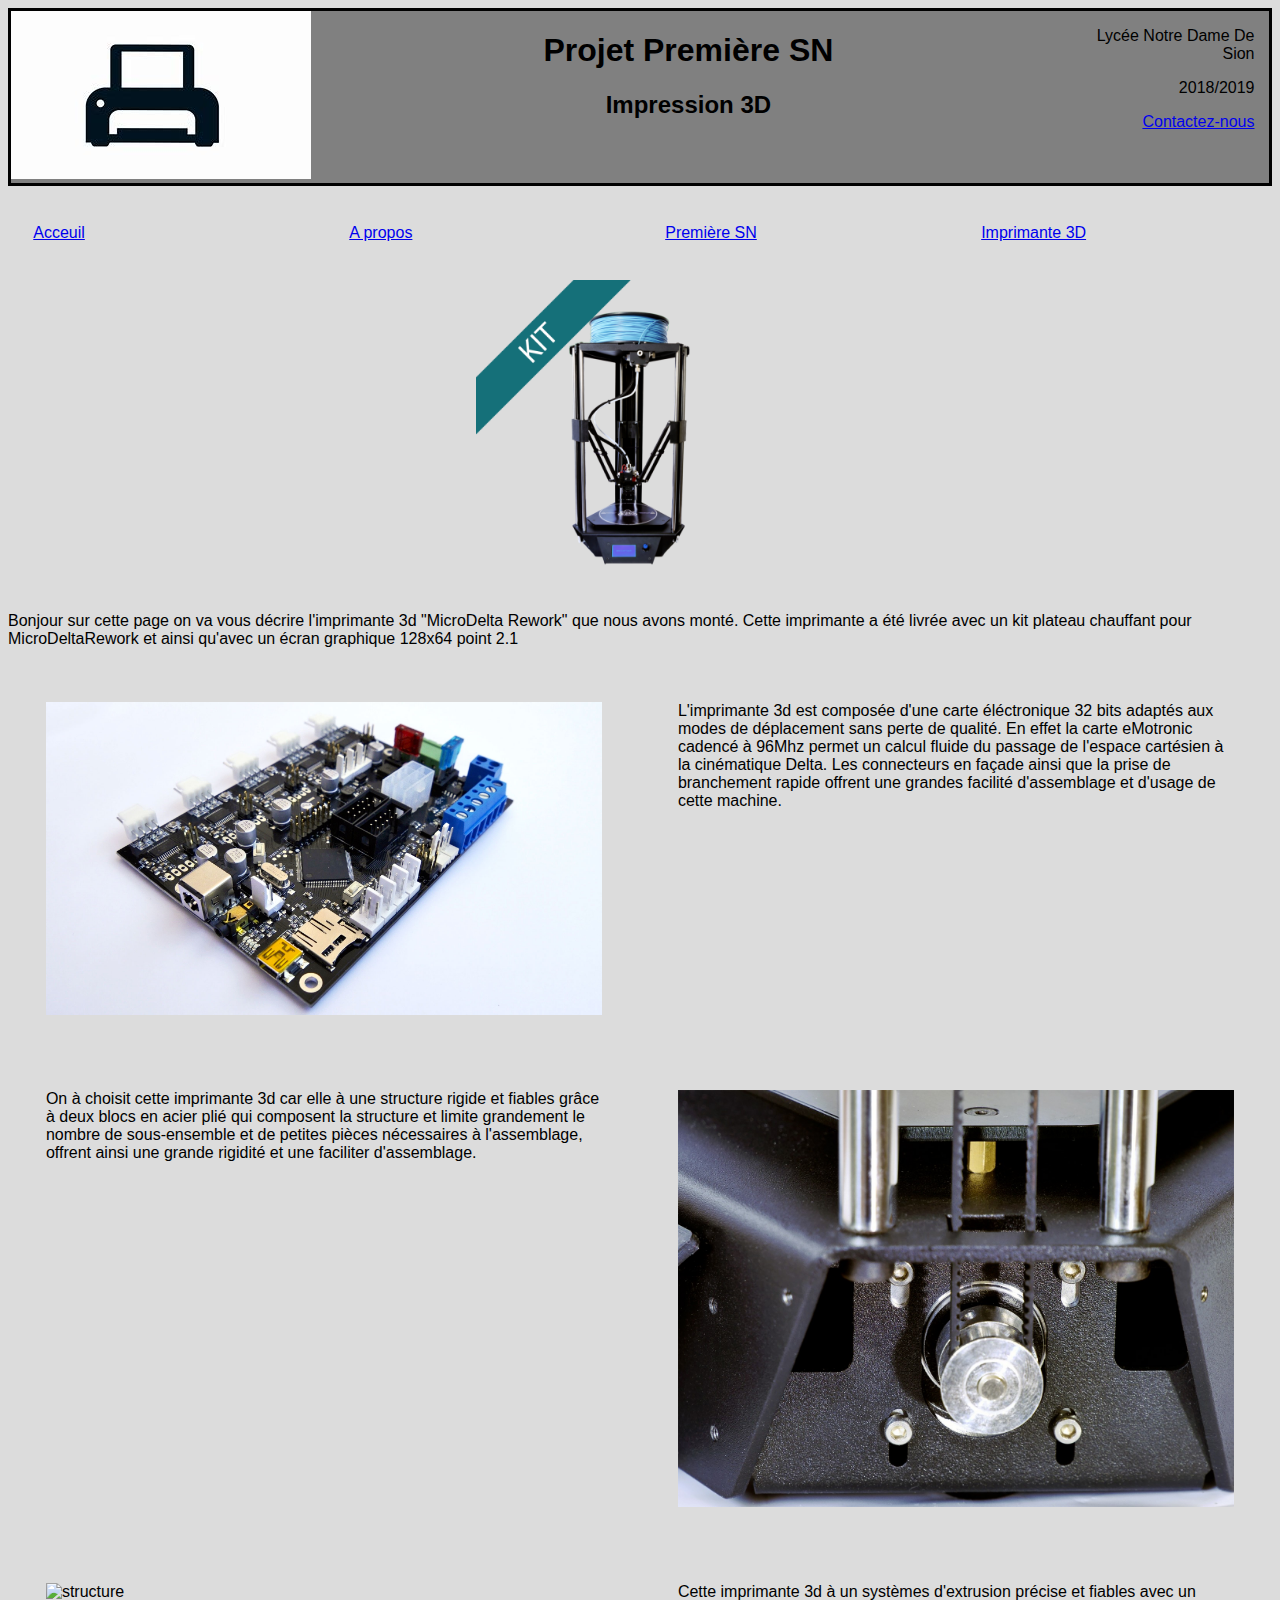
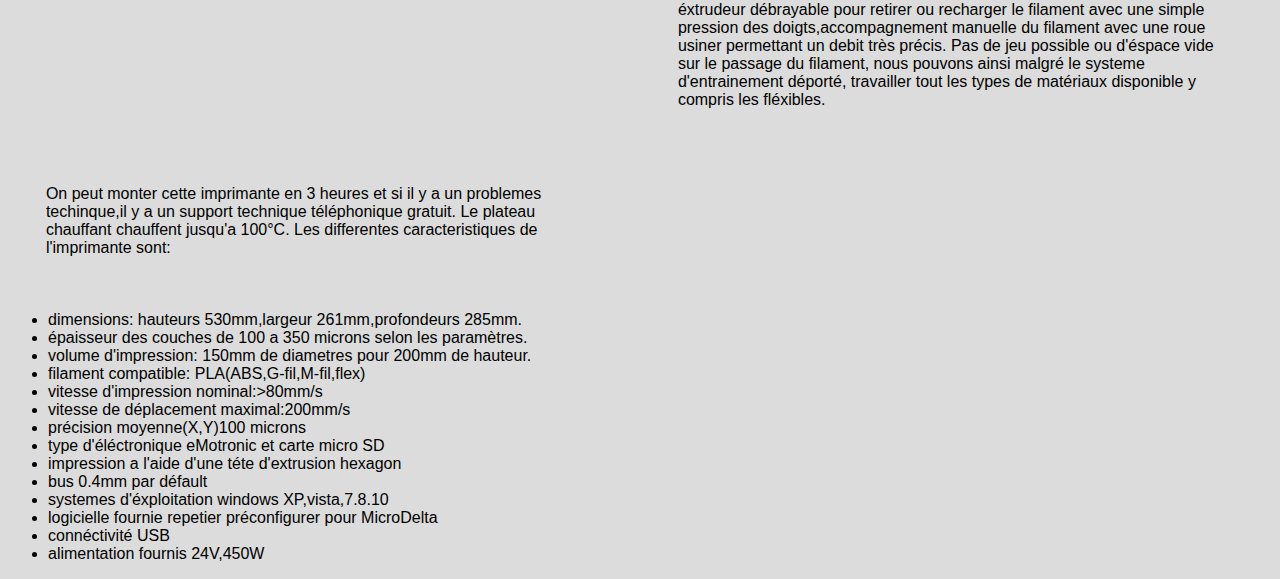
==== imprimante.html @ 8e9e094b "Version 1.0 site internet" ====
<!doctype html>
<head>
    <link href="style.css"rel="stylesheet">
    <link href="imprimante.css" rel="stylesheet">
    <meta charset="utf-8">
    <title>Projet Première SN</title>
    <meta name="author" content=1°SN>
</head>
<body>
    <header>
        <a href="index.html">
        <img class="logo" src="img/logo.jpg" alt="logo"></a>
        <div class="titre"> 
            <h1> Projet Première SN </h1> 
            <h2 class="soustitre">Impression 3D</h2>
        </div>
        <div class="contact">
            <p>Lycée Notre Dame De Sion</p>
            <p>2018/2019</p>
            <a  href="mailto:florimondpons.pro@gmail.com">Contactez-nous</a>
        </div>
    </header>
        <div class="menu">
        <a class="eltmenu" href="index.html">Acceuil</a>
        <a class="eltmenu" href="presentation.html">A propos</a>
        <a class="eltmenu" href="classe.html">Première SN</a>
        <a class="eltmenu" href="imprimante.html">Imprimante 3D</a>
    <img class="imprimante" src="img/imprimante.png" alt="imprimante">
    <p>Bonjour sur cette page on va vous décrire l'imprimante 3d "MicroDelta Rework" que nous avons monté. 
       Cette imprimante a été livrée avec un kit plateau chauffant pour MicroDeltaRework et ainsi qu'avec un écran graphique 128x64 point 2.1</p>
</div>
    <div class="presentation">
    <img class="structure" src="img/carte éléctronique imprimante.jpg" alt="structure">
    <p class="structure"> L'imprimante 3d est composée d'une carte éléctronique 32 bits adaptés aux modes de déplacement sans perte de qualité. En effet la carte eMotronic cadencé à 96Mhz permet un calcul fluide du passage de l'espace cartésien à la cinématique Delta. Les connecteurs en façade ainsi que la prise de branchement rapide offrent une grandes facilité d'assemblage et d'usage de cette machine. </p>
    <p class="structure">On à choisit cette imprimante 3d car elle à une structure rigide et fiables grâce à deux blocs en acier plié qui composent la structure et limite grandement le nombre de sous-ensemble et de petites pièces nécessaires à l'assemblage, offrent ainsi une grande rigidité et une faciliter d'assemblage.</p>
    <img class="structure" src="img/structure.jpg" alt="structure"> 
    <img class="structure" src="img/extruder-alu.jpg" alt="structure">
    <p class="structure">Cette imprimante 3d à un systèmes d'extrusion précise et fiables avec un éxtrudeur débrayable pour retirer ou recharger le filament avec une simple pression des doigts,accompagnement manuelle du filament avec une roue usiner permettant un debit très précis. Pas de jeu possible ou d'éspace vide sur le passage du filament, nous pouvons ainsi malgré le systeme d'entrainement déporté, travailler tout les types de matériaux disponible y compris les fléxibles.</p>
    <p class="structure">On peut monter cette imprimante en 3 heures et si il y a un problemes techinque,il y a un support technique téléphonique gratuit. Le plateau chauffant chauffent jusqu'a 100°C. Les differentes caracteristiques de l'imprimante sont:</p>
    </div>
    <ul>
        <li>dimensions: hauteurs 530mm,largeur 261mm,profondeurs 285mm.</li>
        <li>épaisseur des couches de 100 a 350 microns selon les paramètres.</li>
        <li>volume d'impression: 150mm de diametres pour 200mm de hauteur.</li>
        <li>filament compatible: PLA(ABS,G-fil,M-fil,flex)</li>
        <li>vitesse d'impression nominal:>80mm/s</li>
        <li>vitesse de déplacement maximal:200mm/s</li>
        <li>précision moyenne(X,Y)100 microns</li>
        <li>type d'éléctronique eMotronic et carte micro SD</li>
        <li>impression a l'aide d'une téte d'extrusion hexagon</li>
        <li>bus 0.4mm par défault</li>
        <li>systemes d'éxploitation windows XP,vista,7.8.10</li>
        <li>logicielle fournie repetier préconfigurer pour MicroDelta</li>
        <li>connéctivité USB</li>
        <li>alimentation fournis 24V,450W</li>
    </ul>
</body>
---- style.css ----
body {

    font-family: 'Franklin Gothic Medium', 'Arial Narrow', Arial, sans-serif;
    background-color: #DCDCDC;
}


.logo {

    text-align: left;
}

header {

    display: flex;
    flex-wrap: wrap;
    background-color: grey;
    border-color: black;
    border-style: solid;
}

.titre{

    width: 60%;
    text-align: center;

}

.contact{

    width:15%;
    text-align: right;
}

.menu{

    display: flex;
    flex-wrap: wrap;

}

.eltmenu{

    width: 20%; 
    height: 10%;
    margin: 3%;
    margin-left: 2%;
}
---- imprimante.css ----
.imprimante{

    width: 25%; 
    margin-left: 37%;
    margin-right: auto;
    height: 10%;

}

.structure{
    
    width:44%;
    height: 4%;
    margin:3%;
}

.presentation{
    flex-wrap: wrap;
    display: flex;
    
}
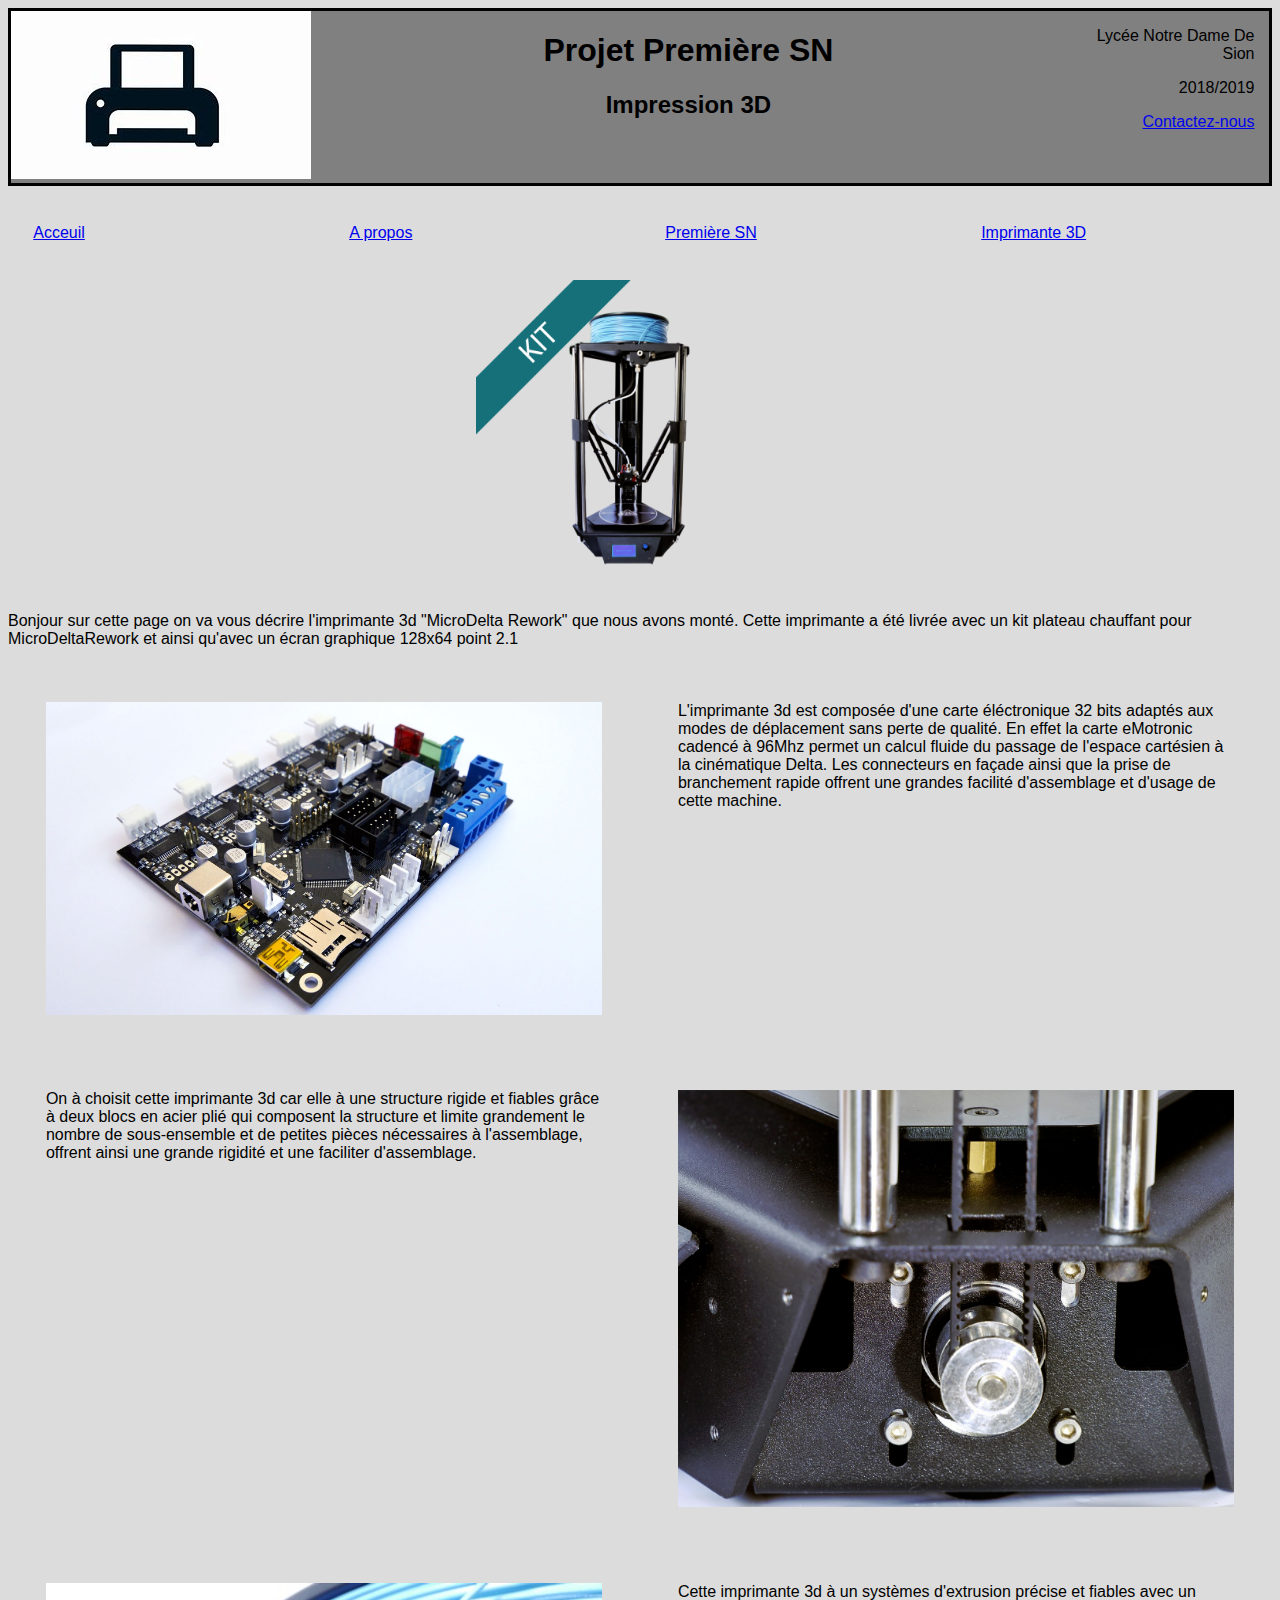
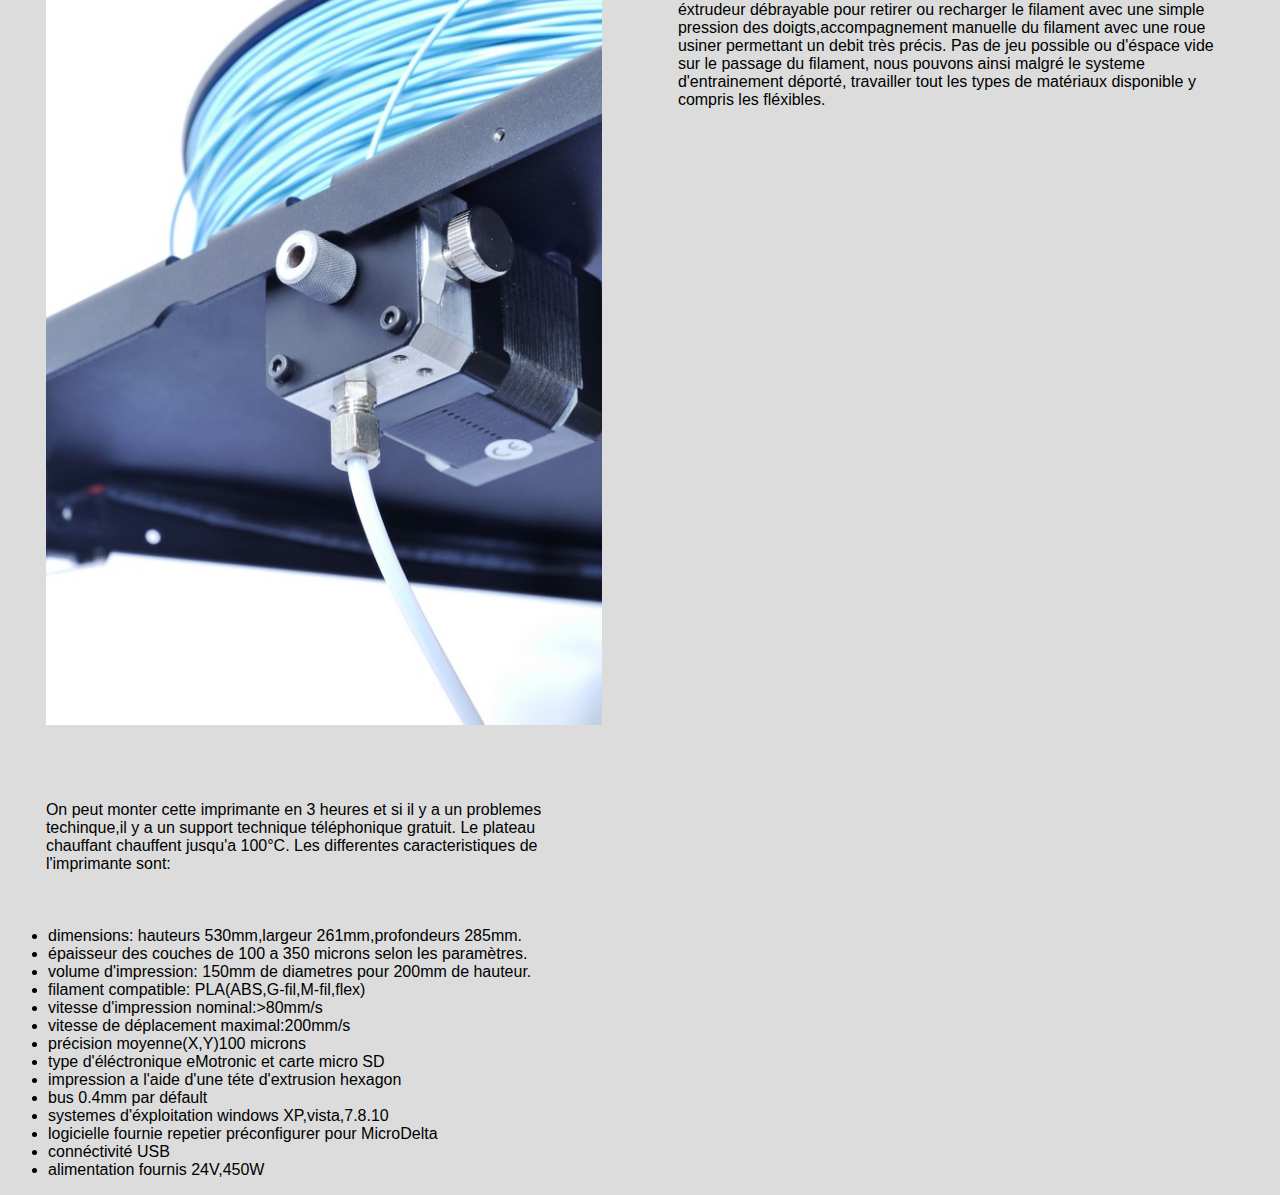
==== commit 8f9567c0: "Correction image extruder" ====
--- a/imprimante.html
+++ b/imprimante.html
@@ -34,7 +34,7 @@
     <p class="structure"> L'imprimante 3d est composée d'une carte éléctronique 32 bits adaptés aux modes de déplacement sans perte de qualité. En effet la carte eMotronic cadencé à 96Mhz permet un calcul fluide du passage de l'espace cartésien à la cinématique Delta. Les connecteurs en façade ainsi que la prise de branchement rapide offrent une grandes facilité d'assemblage et d'usage de cette machine. </p>
     <p class="structure">On à choisit cette imprimante 3d car elle à une structure rigide et fiables grâce à deux blocs en acier plié qui composent la structure et limite grandement le nombre de sous-ensemble et de petites pièces nécessaires à l'assemblage, offrent ainsi une grande rigidité et une faciliter d'assemblage.</p>
     <img class="structure" src="img/structure.jpg" alt="structure"> 
-    <img class="structure" src="img/extruder-alu.jpg" alt="structure">
+    <img class="structure" src="img/extruder-alu.JPG" alt="structure">
     <p class="structure">Cette imprimante 3d à un systèmes d'extrusion précise et fiables avec un éxtrudeur débrayable pour retirer ou recharger le filament avec une simple pression des doigts,accompagnement manuelle du filament avec une roue usiner permettant un debit très précis. Pas de jeu possible ou d'éspace vide sur le passage du filament, nous pouvons ainsi malgré le systeme d'entrainement déporté, travailler tout les types de matériaux disponible y compris les fléxibles.</p>
     <p class="structure">On peut monter cette imprimante en 3 heures et si il y a un problemes techinque,il y a un support technique téléphonique gratuit. Le plateau chauffant chauffent jusqu'a 100°C. Les differentes caracteristiques de l'imprimante sont:</p>
     </div>
@@ -54,4 +54,4 @@
         <li>connéctivité USB</li>
         <li>alimentation fournis 24V,450W</li>
     </ul>
-</body>+</body>
